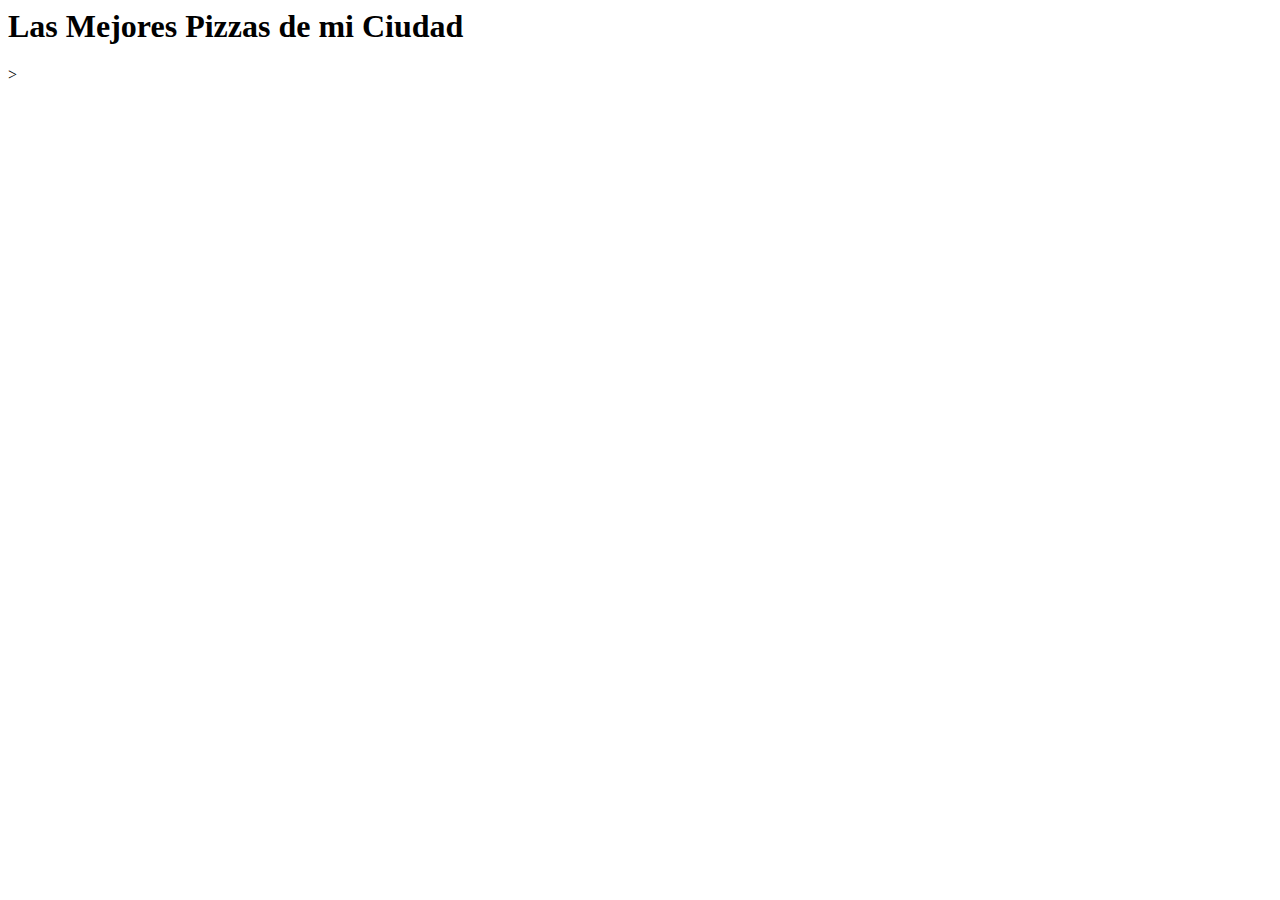
==== boletines/index.html @ d28e8721 "css" ====
<html></<!DOCTYPE html>
<html lang="en" dir="ltr">
  <head>
    <meta charset="utf-8">
    <title>Las Mejores Pizzas de la Ciudad</title>
    <link rel="stylesheet"href="../assets/css/main.css">
    <link rel="stylesheet" href="../font/css/fontawesome.min.css">

    <link href="https://fonts.googleapis.com/css2?family=Roboto:ital,wght@1,300&display=swap" rel="stylesheet">

  <!--  C:\cv\boletine\font\css !-->


  </head>
  <body>
    <div>
      <div class="container">
        <div class="content">
          <header>
            <h1>Las Mejores Pizzas de mi Ciudad</h1>
          </header>

        </div>
      </div>
    </div>

  </body>
</html>>
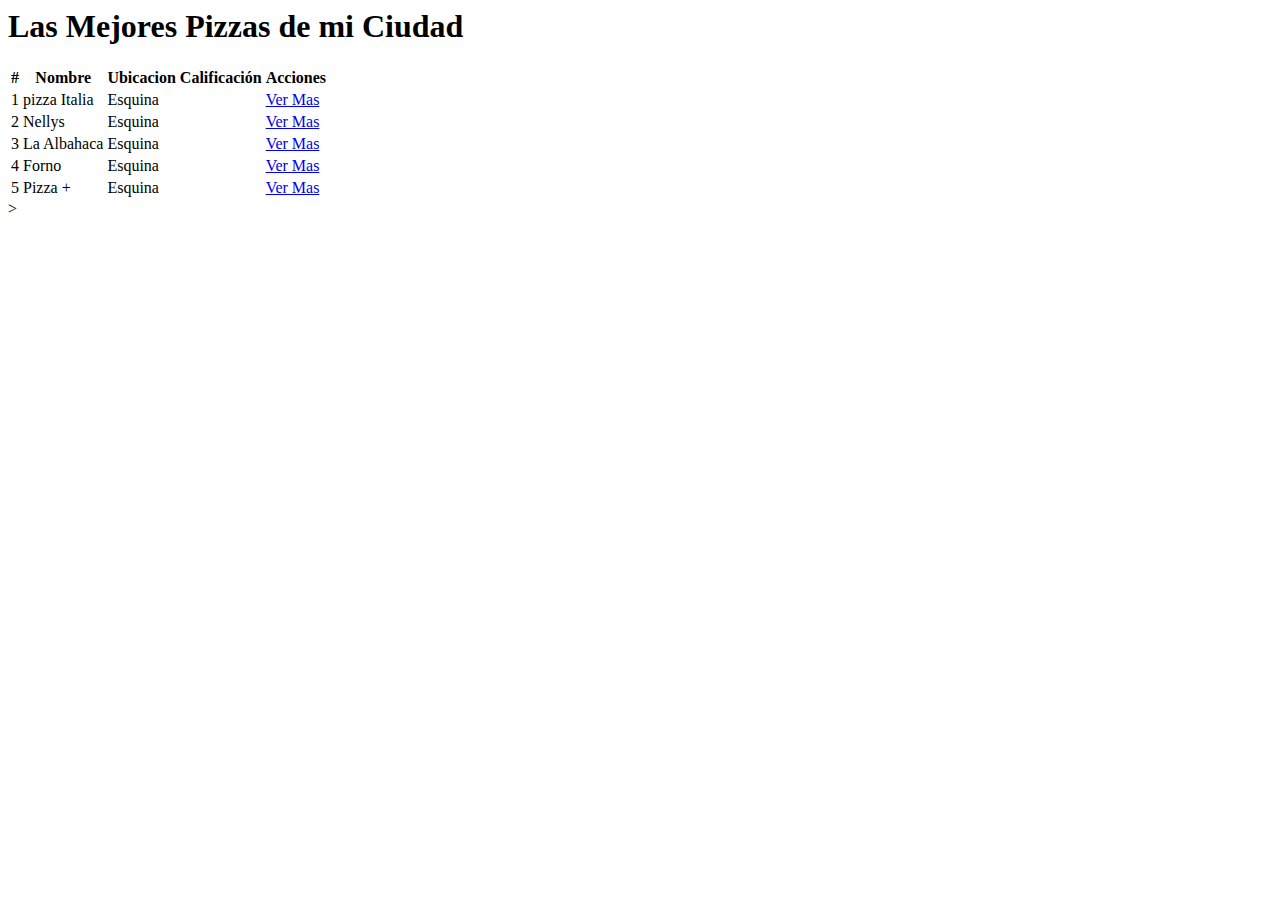
==== commit ba48ac41: "aplicacion de css y flex" ====
--- a/boletines/index.html
+++ b/boletines/index.html
@@ -19,6 +19,64 @@
           <header>
             <h1>Las Mejores Pizzas de mi Ciudad</h1>
           </header>
+          <table>
+            <thead>
+              <th>#</th>
+              <th>Nombre</th>
+              <th>Ubicacion</th>
+              <th>Calificación</th>
+              <th>Acciones</th>
+            </thead>
+            <tbody>
+              <tr>
+                <td>1</td>
+                <td>pizza Italia</td>
+                <td>Esquina</td>
+                <td><i class="far fa-star"></i><i class="far fa-star"></i><i class="far fa-star"></i><i class="far fa-star"></i><i class="far fa-star"></i></td>
+                <td>
+                  <a href="../restaurantes/Italia.html">Ver Mas</a>
+                </td>
+              </tr>
+              <tr>
+                <td>2</td>
+                <td>Nellys</td>
+                <td>Esquina</td>
+                <td><i class="far fa-star"></i><i class="far fa-star"></i><i class="far fa-star"></i><i class="far fa-star"></i></td>
+                <td>
+                  <a href="../restaurantes/Nellys.html">Ver Mas</a>
+                </td>
+              </tr>
+              <tr>
+                <td>3</td>
+                <td>La Albahaca</td>
+                <td>Esquina</td>
+                <td><i class="far fa-star"></i><i class="far fa-star"></i><i class="far fa-star"></i><i class="far fa-star"></i><i class="far fa-star"></i></td>
+                <td>
+                  <a href="../restaurantes/Albahaca.html">Ver Mas</a>
+                </td>
+              </tr>
+              <tr>
+                <td>4</td>
+                <td>Forno</td>
+                <td>Esquina</td>
+                <td><i class="far fa-star"></i><i class="far fa-star"></i></td>
+                <td>
+                  <a href="../restaurantes/Forno.html">Ver Mas</a>
+                </td>
+              </tr>
+              <tr>
+                <td>5</td>
+                <td>Pizza +</td>
+                <td>Esquina</td>
+                <td><i class="far fa-star"></i><i class="far fa-star"></i></td>
+                <td>
+                  <a href="../restaurantes/PizzaM.html">Ver Mas</a>
+                </td>
+              </tr>
+
+
+            </tbody>
+          </table>
 
         </div>
       </div>
